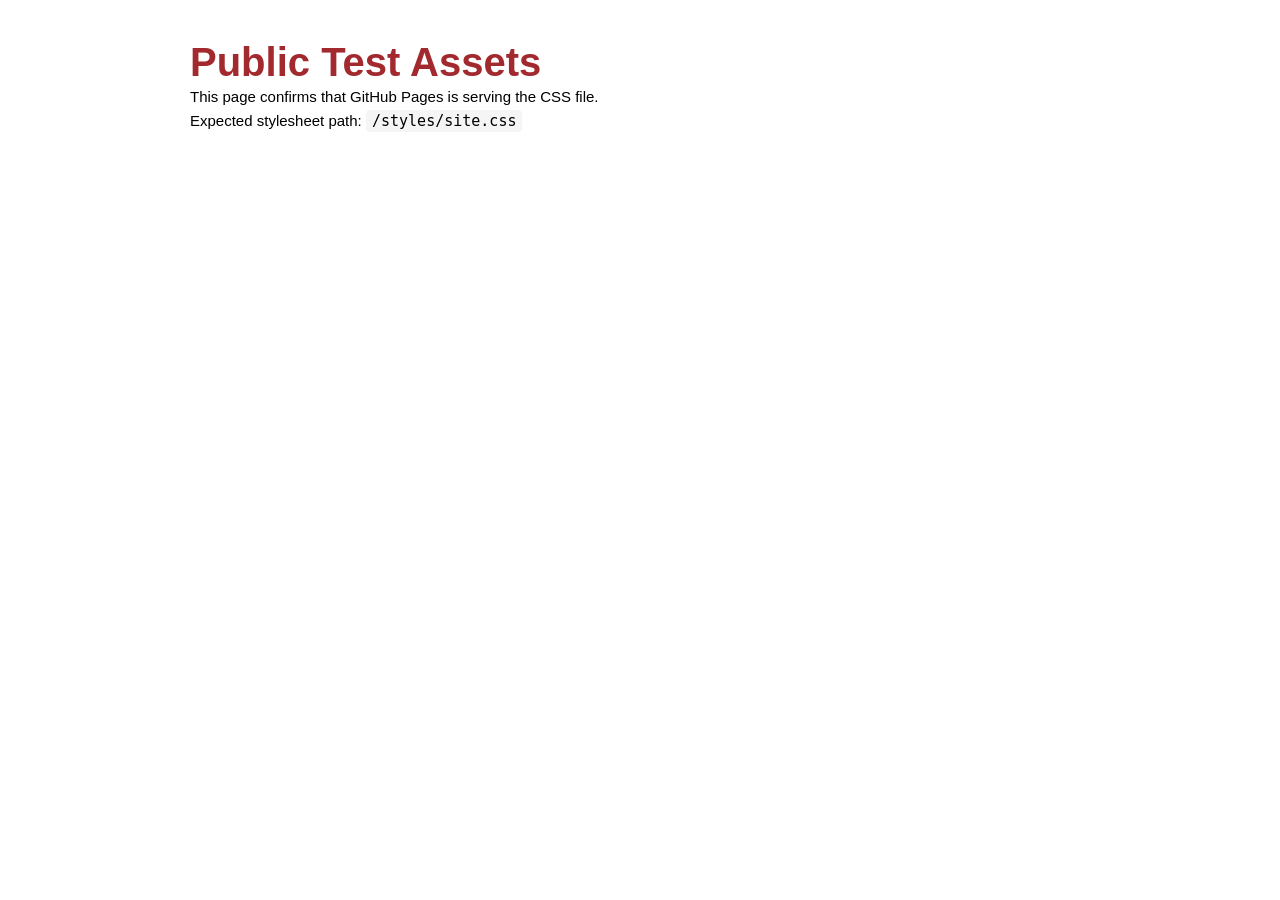
==== index.html @ c943cfdd "Adding everything" ====
<!doctype html>
<html lang="en">
  <head>
    <meta charset="UTF-8" />
    <meta name="viewport" content="width=device-width, initial-scale=1.0" />
    <meta name="robots" content="noindex, nofollow" />
    <title>Public Test Assets</title>
    <link rel="stylesheet" href="styles/site.css" />
    <style>
      body { padding: 40px; }
      .asset-preview { max-width: 900px; margin: 0 auto; }
      code { background: #f5f5f5; padding: 2px 6px; border-radius: 4px; }
    </style>
  </head>
  <body>
    <main class="asset-preview">
      <h1>Public Test Assets</h1>
      <p>This page confirms that GitHub Pages is serving the CSS file.</p>
      <p>Expected stylesheet path: <code>/styles/site.css</code></p>
    </main>
  </body>
</html>
---- styles/site.css ----
:root
{
	--white          :rgba(255, 255, 255, 1.0);
	--brand-red       :rgba(162,  41,  46, 1.0);
	--brand-red-soft :rgba(162,  41,  46, 0.05);
	--black          :rgba(0  ,   0,   0, 1.0);
}

* {
	-webkit-box-sizing: border-box;
	box-sizing: border-box;
	text-decoration: none !important;
	list-style: none !important;
	outline: none !important;
	margin: 0;
	padding: 0;
}
html {
	height: 100%;
}
body {
	font-size: 15px;
	font-family: "Poppins", sans-serif;
	height: 100%;
	overflow-x: hidden;
}
a {
	text-decoration: none !important;
}
a:hover {
	color: var(--black);
}
img {
	max-width: 100%;
	height: auto;
	vertical-align: middle;
}
span, a {
	display: inline-block;
	color: inherit;
}
h1, h2, h3, h4, h5, h6 {
	color: var(--brand-red);
	font-weight: 600;
	font-family: "Open Sans", sans-serif;
	margin: 0;
}
p {
	line-height: 1.6;
	font-weight: 400;
	margin: 0;
}
h1 {
	font-size: 40px;
}
h2 {
	font-size: 35px;
}
h3 {
	font-size: 30px;
}
h4 {
	font-size: 26px;
}
h5 {
	font-size: 15px;
}
h6 {
	font-size: 13px;
}
h4 {
	font-weight: 400;
}
h6 {
	font-weight: bold;
}
.navbar {
	position: fixed;
	right: 0;
	left: 0;
	width: 100%;
	padding-left: 0;
	padding-right: 0;
	min-height: 50px;
	line-height: 50px;
	background: transparent;
	z-index: 1030;
}
.navbar .active {
	color: var(--black) !important;
}
.navbar .navbar-brand {
}
.navbar .nav-item {
	margin: 0 5px;
	padding: 0;
}
.navbar .nav-item a {
	color: var(--black);
	font-weight: 300;
}
.navbar .nav-link {
	position: relative;
	padding: 0;
}
.navbar .navbar-toggler {
	cursor: pointer;
}
.navbar .navbar-toggler span {
	color: #fff;
}

.navbar-style2 .active:after, .navbar-style2:after {
	display: none;
}
.nav-scroll {
	background: #fff;
	-webkit-box-shadow: 0 1px 8px 3px rgba(0, 0, 0, 0.0509803922);
	box-shadow: 0 1px 8px 3px rgba(0, 0, 0, 0.0509803922);
	-webkit-transition: all .4s ease;
	transition: all .4s ease;
}
.nav-scroll .navbar-nav > li > a {
	color: #333;
}
.nav-scroll .navbar-brand img {
	-webkit-transform: scale(1.03) !important;
	transform: scale(1.03) !important;
}
.nav-scroll .navbar-toggler {
	cursor: pointer;
}
.nav-scroll .navbar-toggler span {
	color: #333;
}

.nav-link:hover {
	color: var(--brand-red);
}

.nav-scroll .active {
	position: relative;
}

.centre_text
{
	text-align : center;
}

.right_text
{
	text-align : right;
}

.bold
{
	font-weight : bold;
}

.banner {
	/*background:url(../assets/images/bg1.png) no-repeat 0% 0% / 100% 100%;*/ 
	color:var(--brand-red);
	text-align: center;
	width: 100%;
}
.banner-overlay {
	background:linear-gradient(to bottom, var(--black_grad) 0%, var(--black_grad) 100%);
	padding:150px 0px 170px;
}
.banner h1 {
	color: var(--brand-red);
}
.banner p {
	margin:15px auto 15px;
	max-width: 670px
}
.banner-btn {
	background: var(--brand-red);
	color: var(--white);
	padding: 12px 45px;
	font-size: 15px;
	border-radius: 30px;
	margin-top: 30px;
}
.banner-btn:hover {
	color: var(--black);
}

.decorated_link
{
	text-decoration : underline !important;
}

.close-btn
{
    color       : var(--brand-red);
    float       : right;
    font-size   : 14px;
    font-weight : bold;
    text-align  : right;
}

.close-btn:hover, .close-btn:focus 
{
    color           : black;
    text-decoration : none;
    cursor          : pointer;
}

.btn, .enquire-btn 
{
	background    : var(--brand-red);
	border        : none;
	border-radius : 5px;
	color         : var(--white);
	padding       : 5px;
	
}

.btn:hover, .enquire-btn:hover 
{
	color : var(--black);
}

.text_right
{
	text-align : right;
}

table
{
	margin : 0 auto;
}

td
{
	padding : 1vh 0.5vw;
}

.paragraph
{
	margin-bottom : 1.25vh;
	margin-top    : 0.25vh;
}

.form_error
{
	color     : var(--brand-red);
	font-size : 80%;
}

.modal_heading
{
	padding     : 1vh 3vw;
	white-space : nowrap;
}

.section-padding {
	padding: 100px 0px;
}
.section-title {
	padding-bottom: 80px;
}
.section-title h3 {
	text-transform: uppercase;
	font-weight: 300;
	margin-bottom: 22px;
}
.section-title p {
	width: 60%;
	margin: 15px auto 20px;
}
.section-title-line {
	background: #ececec;
	content: "";
	height: 1px;
	position: absolute;
	left: calc(50% - 87px);
	width: 175px;
}
.section-title-line:after {
	background: var(--black);
	bottom: -1px;
	content: "";
	height: 2px;
	left: calc(50% - 22px);
	position: absolute;
	width: 45px;
}
.mb-30 {
	margin-bottom: 30px !important;
}
.mb-50 {
	margin-bottom: 50px !important;
}
.mb-100 {
	margin-bottom: 100px !important;
}
.mt-50 {
	margin-top: 50px !important;
}
.mt-100 {
	margin-bottom: 100px !important;
}
.pd-lt-10 {
	padding-left:10px;
}
.no-padding {
	padding: 0px !important;
}
.sub-title-paragraph {
}
.sub-title-paragraph h4 {
	margin-bottom: 5px;
}
.sub-title-paragraph h5 {
	color:var(--black);
}
.sub-title-paragraph p {
	padding-top: 20px;
	font-weight: 300;
	font-size: 14px;
	line-height: 25px;
}
.anchor-btn {
	background: var(--brand-red);
	padding: 10px 20px;
	color: #ffffff !important;
	border-radius: 3px;
	margin-top: 30px;
}

.anchor-btn:hover {
	color: var(--black) !important;
}

.bg-grey {
	background-color: #fafafa;
}
.bg-white {
	background: #ffffff;
}
.service-box {
	padding: 50px;
	border-radius: 4px;
	-webkit-box-shadow: 0px 5px 35px 0px rgba(148, 146, 245, 0.15);
	box-shadow: 0px 5px 35px 0px rgba(148, 146, 245, 0.15);
}
.service-box .icon {
}
.service-box .icon i {
	font-size: 40px;
	color: var(--black);
}
.icon-text {
}
.icon-text h4 {
	font-size: 16px;
	font-weight: 600;
	margin: 10px 0px;
	position: relative;
	padding-bottom: 14px;
}
.icon-text h4:after {
	content: '';
	position: absolute;
	bottom: 0;
	left: 0;
	width: 60px;
	height: 2px;
	background-color: #bcbcbc;
	-webkit-transition: all 0.3s ease-in-out;
	transition: all 0.3s ease-in-out;
	left: calc(50% - 30px);
}
.icon-text p {
	line-height: 25px;
	font-weight: 300;
}
.logo-1
{
	height : 50px;
}
.portfolio .filtering {
	border-radius: 28px;
	margin: 0 auto;
	border: 1px dotted #e1e1e1;
}
.portfolio .filtering button {
	position: relative;
	top: -1px;
	font-size: 14px;
	font-weight: 400;
	padding: 10px 30px;
	letter-spacing: 2px;
	color: #777;
	cursor: pointer;
	-webkit-transition: all 0.3s ease-in-out;
	transition: all 0.3s ease-in-out;
	background: none;
	border: 0;
}
.portfolio .filtering .active {
	background-color: var(--black);
	color: #fff;
	border-radius: 28px;
	-webkit-box-shadow: 0px 10px 30px -4px rgba(0, 0, 0, 0.2);
	box-shadow: 0px 10px 30px -4px rgba(0, 0, 0, 0.2);
}
.portfolio .gallery {
	padding: 0;
	overflow: hidden;
	overflow: hidden !important;
	position: relative;
}
.portfolio .gallery .item-img {
	position: relative;
	overflow: hidden;
}
.portfolio .gallery .item-img a {
	position: absolute;
	width: 100%;
	height: 100%;
	z-index: 1;
}
.portfolio .gallery .item-img .part-img {
	position: relative;
}
.portfolio .gallery .item-img .part-img img {
	width: 100%;
	-webkit-transition: all 0.3s ease-in-out;
	transition: all 0.3s ease-in-out;
}
.portfolio .gallery .item-img .part-img .overlay-img {
	position: absolute;
	top: 0;
	width: 100%;
	height: 100%;
	overflow: hidden;
}
.portfolio .gallery .item-img .part-img .overlay-img:after {
	content: '';
	position: absolute;
	left: -100%;
	top: 0;
	width: 100%;
	height: 50%;
	background: rgba(0, 0, 0, 0.8);
	-webkit-transition: all 150ms ease-in-out 200ms;
	transition: all 150ms ease-in-out 200ms;
}
.portfolio .gallery .item-img .part-img .overlay-img:before {
	content: '';
	position: absolute;
	right: -100%;
	bottom: 0;
	width: 100%;
	height: 50%;
	background: rgba(0, 0, 0, 0.8);
	-webkit-transition: all 150ms ease-in-out 200ms;
	transition: all 150ms ease-in-out 200ms;
}
.portfolio .gallery .item-img .part-img .overlay-img a {
	width: 100%;
	height: 100%;
}
.portfolio .gallery .item-img .part-img .overlay-img h4 {
	color: transparent;
	overflow: hidden;
	position: absolute;
	top: 54px;
	right: 25px;
	z-index: 2;
	font-size: 18px;
	-webkit-transition: color 150ms ease-in-out 200ms;
	transition: color 150ms ease-in-out 200ms;
	text-align: center;
	padding: 0 10px;
}
.portfolio .gallery .item-img .part-img .overlay-img h4:before {
	content: '';
	background: #fff;
	bottom: 0;
	position: absolute;
	right: 100%;
	top: 0;
	width: 100%;
	-webkit-transition: right 600ms ease-in-out 0s;
	transition: right 600ms ease-in-out 0s;
}
.portfolio .gallery .item-img .part-img .overlay-img h6 {
	color: transparent;
	overflow: hidden;
	position: absolute;
	top: 30px;
	right: 25px;
	z-index: 2;
	font-size: 18px;
	-webkit-transition: color 150ms ease-in-out 200ms;
	transition: color 150ms ease-in-out 200ms;
	text-align: center;
	padding: 0 10px;
}
.portfolio .gallery .item-img .part-img .overlay-img h6::before {
	content: '';
	background: #fff;
	bottom: 0;
	right: auto;
	position: absolute;
	left: 100%;
	top: 0;
	width: 100%;
	-webkit-transition: left 600ms ease-in-out 0s;
	transition: left 600ms ease-in-out 0s;
}
.portfolio .gallery .item-img:hover img {
	-webkit-transform: scale(1.04);
	transform: scale(1.04);
}
.portfolio .gallery .item-img:hover .overlay-img:after {
	left: 0;
	-webkit-transition: all .8s;
	transition: all .8s;
	opacity: 1;
}
.portfolio .gallery .item-img:hover .overlay-img:before {
	right: 0;
	width: 100%;
	height: 50%;
	-webkit-transition: all .8s;
	transition: all .8s;
	opacity: 1;
}
.portfolio .gallery .item-img:hover .overlay-img h4 {
	color: white;
}
.portfolio .gallery .item-img:hover .overlay-img h4:before {
	right: -100%;
}
.portfolio .gallery .item-img:hover .overlay-img h6 {
	color: white;
}
.portfolio .gallery .item-img:hover .overlay-img h6:before {
	left: -100%;
}
.portfolio-style2 .filtering {
	border: 1px solid #e1e1e1;
}
.portfolio-style2 .filtering .active {
	background-color: #1c1c1c;
}
.testimonials {
	background:url(../assets/images/bg1.png) no-repeat 0% 0% / 100% 100%;
	width:100%;
}
.testimonials-overlay {
	background: rgba(0,0,0,0.9);
}
.testimonials .testimonial-item p {
	max-width: 700px;
	color: #ffffff;
	margin-bottom: 30px !important;
}
.testimonials .icon i {
	color: var(--black);
	font-size: 47px;
	margin-bottom: 25px;
}
.testimonials h5 {
	color:var(--black);
}
.testimonials h6 {
	color: #ffffff;
	margin-bottom: 10px !important;
}
.owl-theme .owl-dots .owl-dot.active span, .owl-theme .owl-dots .owl-dot:hover span {
	background: var(--black) !important;
}
.info-box {
	position:relative;
	padding-bottom:30px;
}
.info-box .icon {
	display:inline-block;
	width: 30px;
}
.info-box .icon i {
	font-size: 20px;
	color: var(--brand-red);
}
.info-box .content {
	display:inline-block;
	margin-left:10px;
}
.info-box .content h4 {
	font-size: 20px;
}
.contact-form input, .contact-form textarea {
	border: none;
	border-bottom: 1px solid #1c1c1c;
	border-radius: 0;
	padding: 10px 10px 10px 0;
	margin-bottom: 20px;
	font-size: 14px;
	width:100%;
}
.bttn {
	position: relative;
	cursor: pointer;
	color: var(--white);
	-webkit-transition: all 0.3s ease-in-out;
	transition: all 0.3s ease-in-out;
	background: var(--brand-red);
	padding: 12px 45px;
	font-size: 15px;
	border-radius: 30px;
	margin-top: 30px;
	border: none;
}

.bttn:hover {
	color: var(--black) !important;
}
.footer-copy {
	background:  var(--brand-red);
	color: var(--white);
	font-size: 13px;
	text-align: center;
	padding:7px 0px;
}

.footer-sticky {
	position: fixed;
  	bottom: 0;
  	width: 100%;
}

@media all and (max-width:991px) {
.navbar .navbar-collapse {
	overflow: auto;
	background: rgba(0, 0, 0, 0.72);
	color: #fff !important;
	text-align: center;
	padding: 10px 0;
}
.nav-scroll .navbar-collapse {
	background: #fff !important;
}
}
@media all and (max-width:768px) {
.nav-scroll .navbar-brand img, .navbar-brand img{
	transform: scale(0.75) !important;
	-webkit-transform: scale(0.75) !important;
}
.banner h1 {
	font-size: 30px;
}
.section-title p {
	width: 100%;
}
.section-title h3 {
	margin-bottom: 12px;
	font-size: 25px;
}
.section-padding {
	padding: 60px 0px;
}
.section-title {
	padding-bottom: 40px;
}
.portfolio .filtering {
	border:none;
}
.portfolio .filtering .active {
	border-radius: 0px;
}
.portfolio .filtering button {
	font-size: 10px;
	padding: 10px 15px;
}
.banner-overlay {
	padding: 150px 0px 100px;
}
}
.fa {
	padding: 20px;
	font-size: 30px;
	width: 50px;
	text-align: center;
	text-decoration: none;
	margin: 5px 2px;
  }
  
  .fa:hover {
	  opacity: 0.7;
	  color: var(--brand-red);
  }
  
  .fa-facebook {
	background: #3B5998;
	color: white;
  }
  
  .fa-linkedin {
	background: #007bb5;
	color: white;
  }

.footbar ul{
	list-style: none;
}
.footbar li{
	display: inline;
}
/* React rebuild adjustments */
:root {
	--black_grad: rgba(0, 0, 0, 0);
}

#root {
	min-height: 100%;
}

.navbar-toggler {
	background: transparent;
	border: 0;
}

.title-box {
	min-height: 52px;
}

.footbar {
	margin-bottom: 0;
	padding-left: 0;
}

.footbar li + li:before {
	content: " | ";
	padding: 0 6px;
}

.section-title {
	position: relative;
}

.section-title-copy {
	margin-top: -55px;
	margin-bottom: 55px;
}

.section-title-copy p {
	width: 60%;
	margin: 15px auto 20px;
}

.banner-small .banner-overlay {
	padding: 135px 0px 105px;
}

.banner-small p {
	font-weight: 300;
}

.image-card img {
	border-radius: 4px;
	box-shadow: 0px 5px 35px 0px rgba(148, 146, 245, 0.15);
}

.content-panel {
	background: #ffffff;
	border-radius: 4px;
	box-shadow: 0px 5px 35px 0px rgba(148, 146, 245, 0.15);
	padding: 40px;
}

.content-panel h4 {
	margin-bottom: 10px;
}

.content-panel p {
	font-weight: 300;
	font-size: 14px;
	line-height: 25px;
	padding-top: 15px;
}

.about-feature-row {
	margin-top: 10px;
}

.about-feature {
	height: 100%;
}

.about-feature .icon-text p {
	font-size: 14px;
	margin-top: 10px;
}

.accordion-list {
	width: 100%;
}

.accordion-row {
	background: #ffffff;
	border-radius: 4px;
	box-shadow: 0px 5px 35px 0px rgba(148, 146, 245, 0.15);
	margin-bottom: 22px;
	overflow: hidden;
}

.accordion-heading {
	align-items: center;
	background: #ffffff;
	border: 0;
	cursor: pointer;
	display: flex;
	justify-content: space-between;
	padding: 24px 28px;
	text-align: left;
	width: 100%;
}

.accordion-heading:hover .accordion-title {
	color: var(--brand-red);
}

.accordion-title {
	align-items: center;
	color: var(--brand-red);
	display: flex;
	font-family: "Open Sans", sans-serif;
	font-size: 22px;
	font-weight: 400;
}

.accordion-title i {
	color: var(--black);
	font-size: 24px;
	margin-right: 15px;
	width: 30px;
}

.accordion-heading > i {
	color: var(--brand-red);
}

.accordion-body {
	border-top: 1px solid #ececec;
	padding: 28px;
}

.accordion-body > p {
	font-weight: 300;
	line-height: 25px;
	margin-bottom: 22px;
}

.program-list {
	display: grid;
	gap: 18px;
}

.program-card {
	align-items: center;
	background: #fafafa;
	border-left: 4px solid var(--brand-red);
	border-radius: 4px;
	display: flex;
	justify-content: space-between;
	padding: 24px;
}

.program-card-main {
	padding-right: 25px;
}

.program-card h4 {
	font-size: 22px;
	margin-bottom: 10px;
}

.program-card p {
	font-size: 14px;
	font-weight: 300;
	line-height: 25px;
}

.program-tag {
	color: var(--black);
	font-size: 12px;
	font-weight: 600;
	letter-spacing: 1px;
	margin-bottom: 8px;
	text-transform: uppercase;
}

.program-card-action {
	white-space: nowrap;
}

.work-card {
	background: #ffffff;
	border-radius: 4px;
	box-shadow: 0px 5px 35px 0px rgba(148, 146, 245, 0.15);
	height: 100%;
	padding: 45px 35px;
}

.work-card .icon i {
	color: var(--black);
	font-size: 40px;
	margin-bottom: 18px;
}

.work-card h4 {
	font-size: 22px;
	margin-bottom: 14px;
}

.work-card p {
	font-size: 14px;
	font-weight: 300;
	line-height: 25px;
}

.contact-copy-panel {
	min-height: 100%;
}

.static-form {
	background: #ffffff;
	border-radius: 4px;
	box-shadow: 0px 5px 35px 0px rgba(148, 146, 245, 0.15);
	padding: 35px;
}

.static-form textarea {
	resize: vertical;
}

.social-section .section-title {
	padding-bottom: 0;
}

.navbar .nav-item a.active {
	color: var(--brand-red) !important;
	font-weight: 500;
}

@media all and (max-width:768px) {
	.section-title-copy {
		margin-top: -25px;
		margin-bottom: 35px;
	}

	.section-title-copy p {
		width: 100%;
	}

	.program-card {
		align-items: flex-start;
		flex-direction: column;
	}

	.program-card-main {
		padding-right: 0;
	}

	.program-card-action {
		margin-top: 20px;
		white-space: normal;
	}

	.content-panel,
	.static-form {
		padding: 28px;
	}

	.accordion-title {
		font-size: 19px;
	}
}
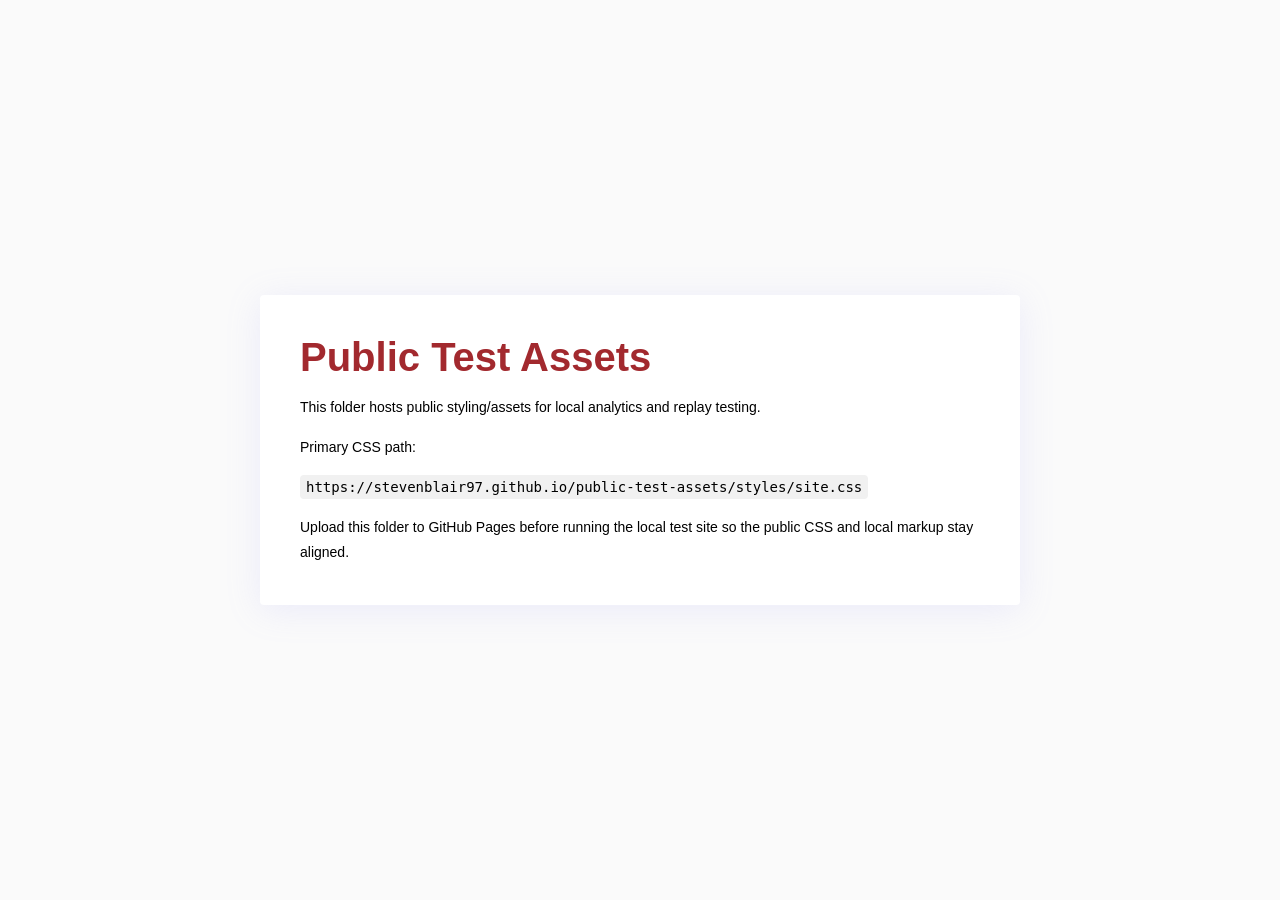
==== commit 44005d75: "New Shit" ====
--- a/index.html
+++ b/index.html
@@ -3,20 +3,18 @@
   <head>
     <meta charset="UTF-8" />
     <meta name="viewport" content="width=device-width, initial-scale=1.0" />
-    <meta name="robots" content="noindex, nofollow" />
     <title>Public Test Assets</title>
-    <link rel="stylesheet" href="styles/site.css" />
-    <style>
-      body { padding: 40px; }
-      .asset-preview { max-width: 900px; margin: 0 auto; }
-      code { background: #f5f5f5; padding: 2px 6px; border-radius: 4px; }
-    </style>
+    <link rel="stylesheet" href="styles/site.css">
   </head>
   <body>
-    <main class="asset-preview">
-      <h1>Public Test Assets</h1>
-      <p>This page confirms that GitHub Pages is serving the CSS file.</p>
-      <p>Expected stylesheet path: <code>/styles/site.css</code></p>
+    <main class="asset-status-page">
+      <section class="content-panel">
+        <h1>Public Test Assets</h1>
+        <p>This folder hosts public styling/assets for local analytics and replay testing.</p>
+        <p>Primary CSS path:</p>
+        <p><code>https://stevenblair97.github.io/public-test-assets/styles/site.css</code></p>
+        <p>Upload this folder to GitHub Pages before running the local test site so the public CSS and local markup stay aligned.</p>
+      </section>
     </main>
   </body>
 </html>
--- a/styles/site.css
+++ b/styles/site.css
@@ -2,8 +2,9 @@
 {
 	--white          :rgba(255, 255, 255, 1.0);
 	--brand-red       :rgba(162,  41,  46, 1.0);
-	--brand-red-soft :rgba(162,  41,  46, 0.05);
+	--brand-red-shade :rgba(162,  41,  46, 0.05);
 	--black          :rgba(0  ,   0,   0, 1.0);
+	--black-grad     :rgba(0  ,   0,   0, 0.0);
 }
 
 * {
@@ -158,13 +159,13 @@
 }
 
 .banner {
-	/*background:url(../assets/images/bg1.png) no-repeat 0% 0% / 100% 100%;*/ 
+	/*background:url(images/bg1.jpg) no-repeat 0% 0% / 100% 100%;*/ 
 	color:var(--brand-red);
 	text-align: center;
 	width: 100%;
 }
 .banner-overlay {
-	background:linear-gradient(to bottom, var(--black_grad) 0%, var(--black_grad) 100%);
+	background:linear-gradient(to bottom, var(--black-grad) 0%, var(--black-grad) 100%);
 	padding:150px 0px 170px;
 }
 .banner h1 {
@@ -550,7 +551,7 @@
 	background-color: #1c1c1c;
 }
 .testimonials {
-	background:url(../assets/images/bg1.png) no-repeat 0% 0% / 100% 100%;
+	background:url(images/bg1.jpg) no-repeat 0% 0% / 100% 100%;
 	width:100%;
 }
 .testimonials-overlay {
@@ -714,7 +715,7 @@
 }
 /* React rebuild adjustments */
 :root {
-	--black_grad: rgba(0, 0, 0, 0);
+	--black-grad: rgba(0, 0, 0, 0);
 }
 
 #root {
@@ -982,3 +983,215 @@
 		font-size: 19px;
 	}
 }
+
+
+.nav-visible .navbar-toggler {
+	display: none !important;
+}
+
+.nav-container {
+	align-items: center;
+	display: flex;
+	flex-wrap: nowrap;
+}
+
+.always-visible {
+	background: transparent !important;
+	display: flex !important;
+	flex-basis: auto;
+	flex-grow: 1;
+	overflow: hidden;
+	padding: 0 !important;
+	text-align: right;
+}
+
+.main-nav-list {
+	align-items: center;
+	display: flex;
+	flex-direction: row;
+	flex-wrap: nowrap;
+	justify-content: flex-end;
+	margin-left: auto;
+	overflow-x: auto;
+	overflow-y: hidden;
+	scrollbar-width: none;
+	white-space: nowrap;
+}
+
+.main-nav-list::-webkit-scrollbar,
+.secondary-tab-scroll::-webkit-scrollbar {
+	display: none;
+}
+
+.main-nav-list .nav-item {
+	flex: 0 0 auto;
+}
+
+.nav-label-short {
+	display: none;
+}
+
+.secondary-tab-bar {
+	background: rgba(255, 255, 255, 0.97);
+	box-shadow: 0 1px 8px 3px rgba(0, 0, 0, 0.0509803922);
+	left: 0;
+	position: fixed;
+	right: 0;
+	top: 50px;
+	z-index: 1029;
+}
+
+.secondary-tab-scroll {
+	align-items: center;
+	display: flex;
+	gap: 10px;
+	overflow-x: auto;
+	overflow-y: hidden;
+	padding: 9px max(15px, calc((100vw - 1140px) / 2));
+	scrollbar-width: none;
+	white-space: nowrap;
+}
+
+.secondary-tab-item {
+	background: #ffffff;
+	border: 1px solid #ececec;
+	border-radius: 999px;
+	color: #333 !important;
+	flex: 0 0 auto;
+	font-size: 13px;
+	font-weight: 500;
+	line-height: 1;
+	padding: 9px 16px;
+}
+
+.secondary-tab-item:hover,
+.secondary-tab-item.active {
+	background: var(--brand-red);
+	border-color: var(--brand-red);
+	color: var(--white) !important;
+}
+
+.secondary-tab-item.test-tab {
+	background: #fafafa;
+}
+
+.secondary-tab-item.test-tab:hover {
+	background: var(--brand-red-shade);
+	border-color: var(--brand-red);
+	color: var(--brand-red) !important;
+}
+
+.about-feature-mobile-list {
+	display: none;
+}
+
+.about-accordion-row .accordion-body p {
+	font-weight: 300;
+	line-height: 25px;
+}
+
+@media all and (max-width: 991px) {
+	.navbar .always-visible {
+		background: transparent !important;
+		color: inherit !important;
+		padding: 0 !important;
+		text-align: right;
+	}
+
+	.navbar .nav-item {
+		margin: 0 6px;
+	}
+
+	.navbar .nav-item a {
+		font-size: 13px;
+	}
+}
+
+@media all and (max-width: 768px) {
+	.nav-container {
+		padding-left: 10px;
+		padding-right: 10px;
+	}
+
+	.logo-1 {
+		height: 42px;
+	}
+
+	.navbar .navbar-brand {
+		margin-right: 8px;
+	}
+
+	.navbar .nav-item {
+		margin: 0 4px;
+	}
+
+	.navbar .nav-item a {
+		font-size: 12px;
+		line-height: 42px;
+	}
+
+	.nav-label-full {
+		display: none;
+	}
+
+	.nav-label-short {
+		display: inline-block;
+	}
+
+	.secondary-tab-scroll {
+		gap: 8px;
+		padding: 8px 12px;
+	}
+
+	.secondary-tab-item {
+		font-size: 12px;
+		padding: 8px 13px;
+	}
+
+	.about-feature-card-grid {
+		display: none;
+	}
+
+	.about-feature-mobile-list {
+		display: block;
+		margin-bottom: 20px;
+	}
+
+	.about-feature-mobile-list .accordion-row:last-child {
+		margin-bottom: 0;
+	}
+}
+
+@media all and (max-width: 420px) {
+	.navbar .nav-item {
+		margin: 0 3px;
+	}
+
+	.navbar .nav-item a {
+		font-size: 11px;
+	}
+
+	.logo-1 {
+		height: 38px;
+	}
+}
+
+.asset-status-page {
+	align-items: center;
+	background: #fafafa;
+	display: flex;
+	justify-content: center;
+	min-height: 100vh;
+	padding: 40px 20px;
+}
+
+.asset-status-page .content-panel {
+	max-width: 760px;
+}
+
+.asset-status-page code {
+	background: #f1f1f1;
+	border-radius: 4px;
+	padding: 4px 6px;
+	word-break: break-all;
+}
